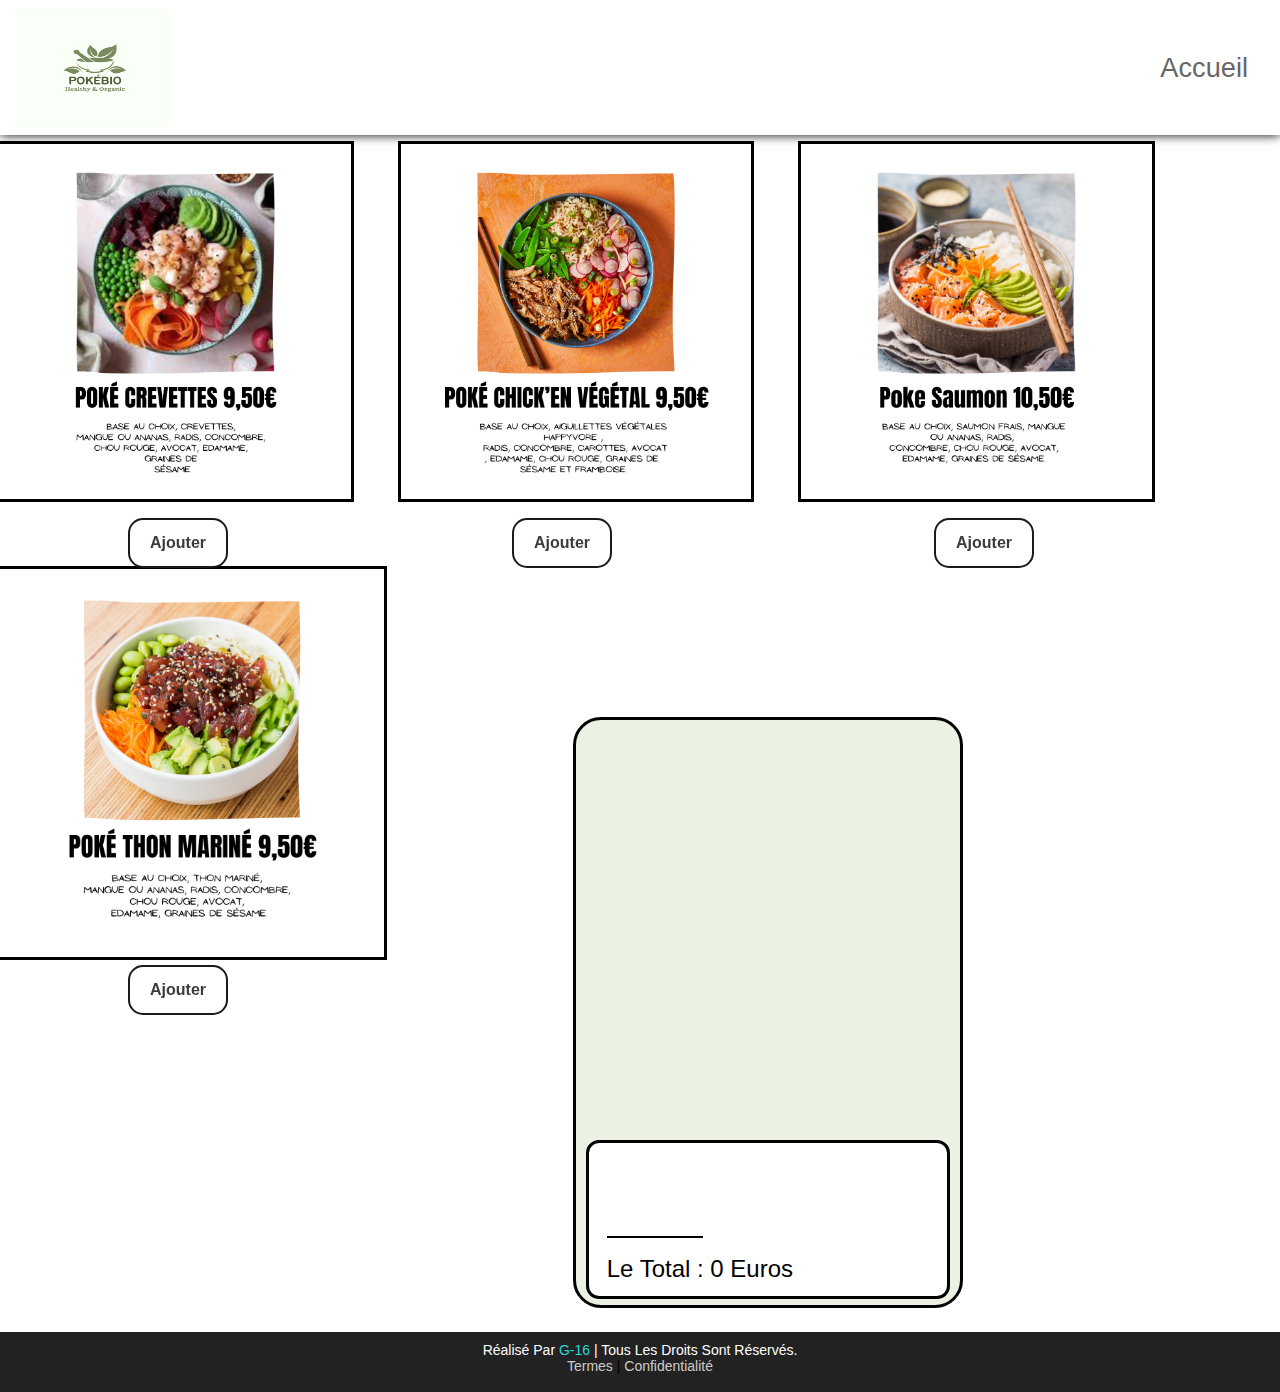
==== Commander.html @ f64b4887 "new commit" ====
<!DOCTYPE html>
<html lang="en">
<head>
    <meta charset="UTF-8">
    <meta http-equiv="X-UA-Compatible" content="IE=edge">
    <meta name="viewport" content="width=device-width, initial-scale=1.0">
    <link rel="stylesheet" href="commander.css">
    <title>Commander</title>

</head>
<body>
    <!-- header -->
    <header class="header">

        <!-- <a href="index.html" class="logo">PokéBio </a> -->
        <img class="logo" src="logo.png" />
        <div class="container">
            <nav class="navbar">

                <a href="index.html">Accueil</a>

            </nav>

            <!-- <img id="instagram" src="instagram.svg" /> -->
        </div>
    </header>

    <div class="catalogue">

        <div class="row">
            <div class="productA"><img class="A" src="menuA.png"/></div>
            <div class="productB"><img class="B" src="menuB.png"/></div>
            <div class="productC"><img class="C" src="menuC.png"/></div>
        </div>

        <button id="panier1" class="button-1" role="button">Ajouter</button>
        <button id="panier2" class="button-2" role="button">Ajouter</button>

        <div class="roww">
            <div class="productD"><img class="D" src="menuD.png"/></div>
        </div>

        <button id="panier3" class="button-3" role="button">Ajouter</button>
        <button id="panier4" class="button-4" role="button">Ajouter</button>
    </div>
    <div class="panier">
        <div id="panierValue"></div>
    </div>
    
    <footer>
        <p> Réalisé par <span>G-16</span> | Tous les droits sont réservés.</p>
        <a href="https://www.pokebio.com/terms" style="color: #ccc;" target="_blank">Termes</a>            |
        <a href="https://www.pokebio.com/privacy" style="color: #ccc;" target="_blank">Confidentialit&#233;</a>
    </footer>

    <script src="./main.js"></script>
    </body>
</html>
---- commander.css ----
* {
    font-family: 'Poppins', sans-serif;
    margin: 0;
    padding: 0;
    -webkit-box-sizing: border-box;
            box-sizing: border-box;
    outline: none;
    border: none;
    text-decoration: none;
    text-transform: capitalize;
    -webkit-transition: .2s linear;
    transition: .2s linear;
  }

.header {
    position: absolute;
    top: 0;
    left: 0;
    right: 0;
    height: 15vh;
    background: #ffffff;
    display: flex;
    padding: 0% 16px;
    align-items: center;
    justify-content: space-between;
    padding: 1rem;
    -webkit-box-shadow: 0 0 10px #0f0e0e;
    box-shadow: 0 0 10px #030303;
  }

  .header .container {
    display: flex;
    flex-direction: row;
    align-items: center;
    gap: 10px;
  }

  img.logo {
    width: 158px;
    height: 118px;
  }

  .header .navbar a {
    font-size: 1.7rem;
    color: #666;
    margin: 0 1rem;
  }
    
  
  .header .navbar a:hover {
    color: #bac34e;
  }

.catalogue {
    display: flex;
    position: fixed;
    flex-direction: column;
    top: 16%;
    width: 100%;
    /* height: 79%; */
    /* background-color: #29d9d5; */
    /* align-items: center; */
    row-gap: 70px;
    position: absolute;
}

.row {
    display: flex;
    flex-direction: row;
    width: 90%;
    height: 90%;
    gap: 50px;
}

.roww {
    display: flex;
    flex-direction: row;
    gap: 50px;
    width: 30%;
    height: 30%;
}

.productA {
    width: 100%;
    height: 100%;
    outline: solid;
}

img.A {
    width: 100%;
    height: 100%;
}
.productB {
    width: 100%;
    height: 100%;
    outline: solid;
}
img.B {
    width: 100%;
    height: 100%;
}

.productC {
    width: 100%;
    height: 100%;
    outline: solid;
}

img.C {
    width: 100%;
    height: 100%;
}

.productD {
    width: 100%;
    height: 100%;
    outline: solid;
}

img.D {
    width: 100%;
    height: 100%;
} 

/* CSS BUTTON */

.button-1 {
  appearance: none;
  background-color: transparent;
  border: 2px solid #1A1A1A;
  border-radius: 15px;
  box-sizing: border-box;
  color: #3B3B3B;
  cursor: pointer;
  display: inline-block;
  font-family: Roobert,-apple-system,BlinkMacSystemFont,"Segoe UI",Helvetica,Arial,sans-serif,"Apple Color Emoji","Segoe UI Emoji","Segoe UI Symbol";
  font-size: 16px;
  font-weight: 600;
  line-height: normal;
  margin: 0;
  outline: none;
  padding: 13px 20px;
  text-align: center;
  text-decoration: none;
  transition: all 300ms cubic-bezier(.23, 1, 0.32, 1);
  user-select: none;
  -webkit-user-select: none;
  touch-action: manipulation;
  width: 100px;
  height: 50px;
  will-change: transform;
  position: absolute;
  top:46%;
  left:10%;

}

.button-1:disabled {
  pointer-events: none;
}

.button-1:hover {
  color: #fff;
  background-color: #1A1A1A;
  box-shadow: rgba(0, 0, 0, 0.25) 0 8px 15px;
  transform: translateY(-2px);
}

.button-1:active {
  box-shadow: none;
  transform: translateY(0);
}



.button-2 {
    appearance: none;
    background-color: transparent;
    border: 2px solid #1A1A1A;
    border-radius: 15px;
    box-sizing: border-box;
    color: #3B3B3B;
    cursor: pointer;
    display: inline-block;
    font-family: Roobert,-apple-system,BlinkMacSystemFont,"Segoe UI",Helvetica,Arial,sans-serif,"Apple Color Emoji","Segoe UI Emoji","Segoe UI Symbol";
    font-size: 16px;
    font-weight: 600;
    line-height: normal;
    margin: 0;
    outline: none;
    padding: 13px 20px;
    text-align: center;
    text-decoration: none;
    transition: all 300ms cubic-bezier(.23, 1, 0.32, 1);
    user-select: none;
    -webkit-user-select: none;
    touch-action: manipulation;
    width: 100px;
    height: 50px;
    will-change: transform;
    position: absolute;
    top:46%;
    left:40%;
  
  }
  
  .button-2:disabled {
    pointer-events: none;
  }
  
  .button-2:hover {
    color: #fff;
    background-color: #1A1A1A;
    box-shadow: rgba(0, 0, 0, 0.25) 0 8px 15px;
    transform: translateY(-2px);
  }
  
  .button-2:active {
    box-shadow: none;
    transform: translateY(0);
  }
  


  .button-3 {
    appearance: none;
    background-color: transparent;
    border: 2px solid #1A1A1A;
    border-radius: 15px;
    box-sizing: border-box;
    color: #3B3B3B;
    cursor: pointer;
    display: inline-block;
    font-family: Roobert,-apple-system,BlinkMacSystemFont,"Segoe UI",Helvetica,Arial,sans-serif,"Apple Color Emoji","Segoe UI Emoji","Segoe UI Symbol";
    font-size: 16px;
    font-weight: 600;
    line-height: normal;
    margin: 0;
    outline: none;
    padding: 13px 20px;
    text-align: center;
    text-decoration: none;
    transition: all 300ms cubic-bezier(.23, 1, 0.32, 1);
    user-select: none;
    -webkit-user-select: none;
    touch-action: manipulation;
    width: 100px;
    height: 50px;
    will-change: transform;
    position: absolute;
    top:46%;
    left:73%;
  
  }
  
  .button-3:disabled {
    pointer-events: none;
  }
  
  .button-3:hover {
    color: #fff;
    background-color: #1A1A1A;
    box-shadow: rgba(0, 0, 0, 0.25) 0 8px 15px;
    transform: translateY(-2px);
  }
  
  .button-3:active {
    box-shadow: none;
    transform: translateY(0);
  }
  
  .button-4 {
    appearance: none;
    background-color: transparent;
    border: 2px solid #1A1A1A;
    border-radius: 15px;
    box-sizing: border-box;
    color: #3B3B3B;
    cursor: pointer;
    display: inline-block;
    font-family: Roobert,-apple-system,BlinkMacSystemFont,"Segoe UI",Helvetica,Arial,sans-serif,"Apple Color Emoji","Segoe UI Emoji","Segoe UI Symbol";
    font-size: 16px;
    font-weight: 600;
    line-height: normal;
    margin: 0;
    outline: none;
    padding: 13px 20px;
    text-align: center;
    text-decoration: none;
    transition: all 300ms cubic-bezier(.23, 1, 0.32, 1);
    user-select: none;
    -webkit-user-select: none;
    touch-action: manipulation;
    width: 100px;
    height: 50px;
    will-change: transform;
    position: absolute;
    top:101%;
    left:10%;
  
  }
  
  .button-4:disabled {
    pointer-events: none;
  }
  
  .button-4:hover {
    color: #fff;
    background-color: #1A1A1A;
    box-shadow: rgba(0, 0, 0, 0.25) 0 8px 15px;
    transform: translateY(-2px);
  }
  
  .button-4:active {
    box-shadow: none;
    transform: translateY(0);
  }

.panier {
    width: 30%;
    height: 65%;
    outline: solid;
    position: absolute;
    top: 80%;
    border-radius: 25px;
    left: 45%;
    background-color:#EBF2E3;
}



footer {
    width: 100%;
    background-color: #222;
    padding: 10px 0;
    font-size: 14px;
    text-align: center;
    position: absolute;
    top: 148%;
    right:0%;
    height: 60px;
}
footer p {
    color: #fff;
}
footer p span {
    color: #29d9d5;
}
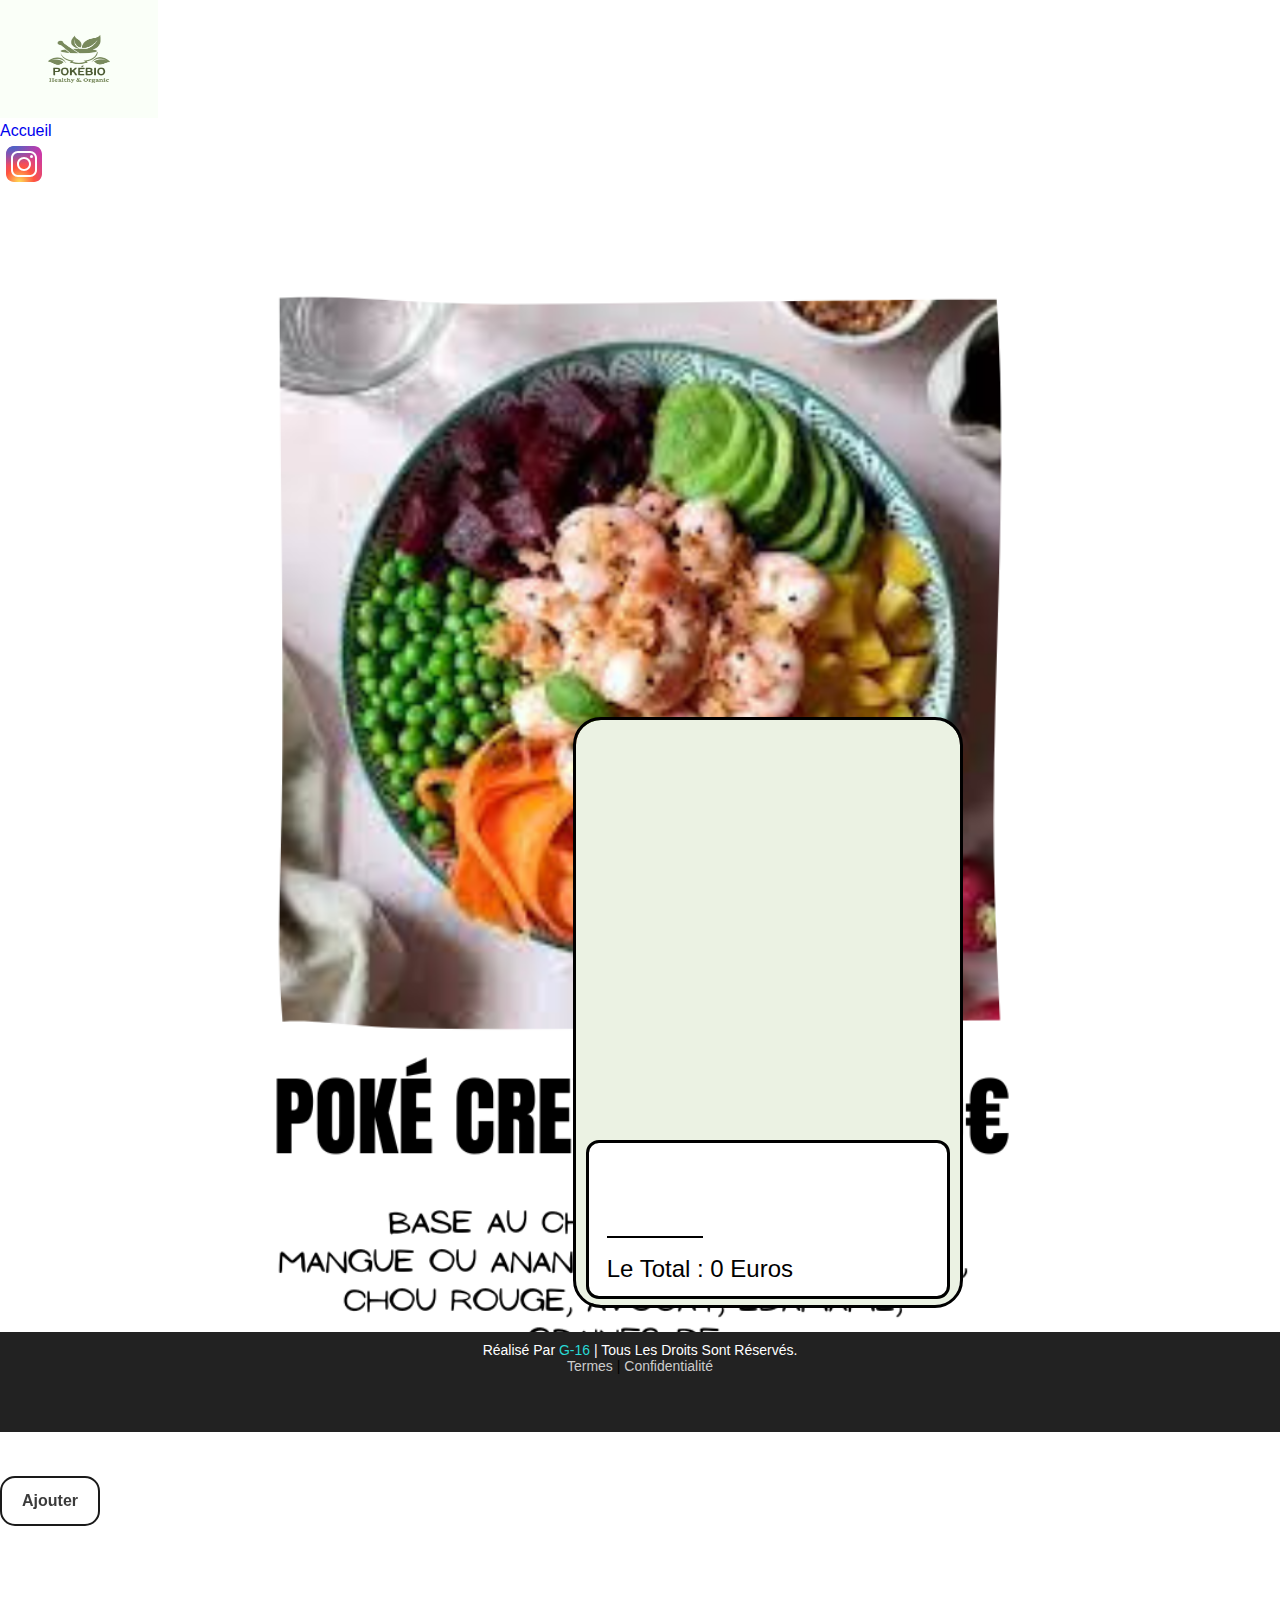
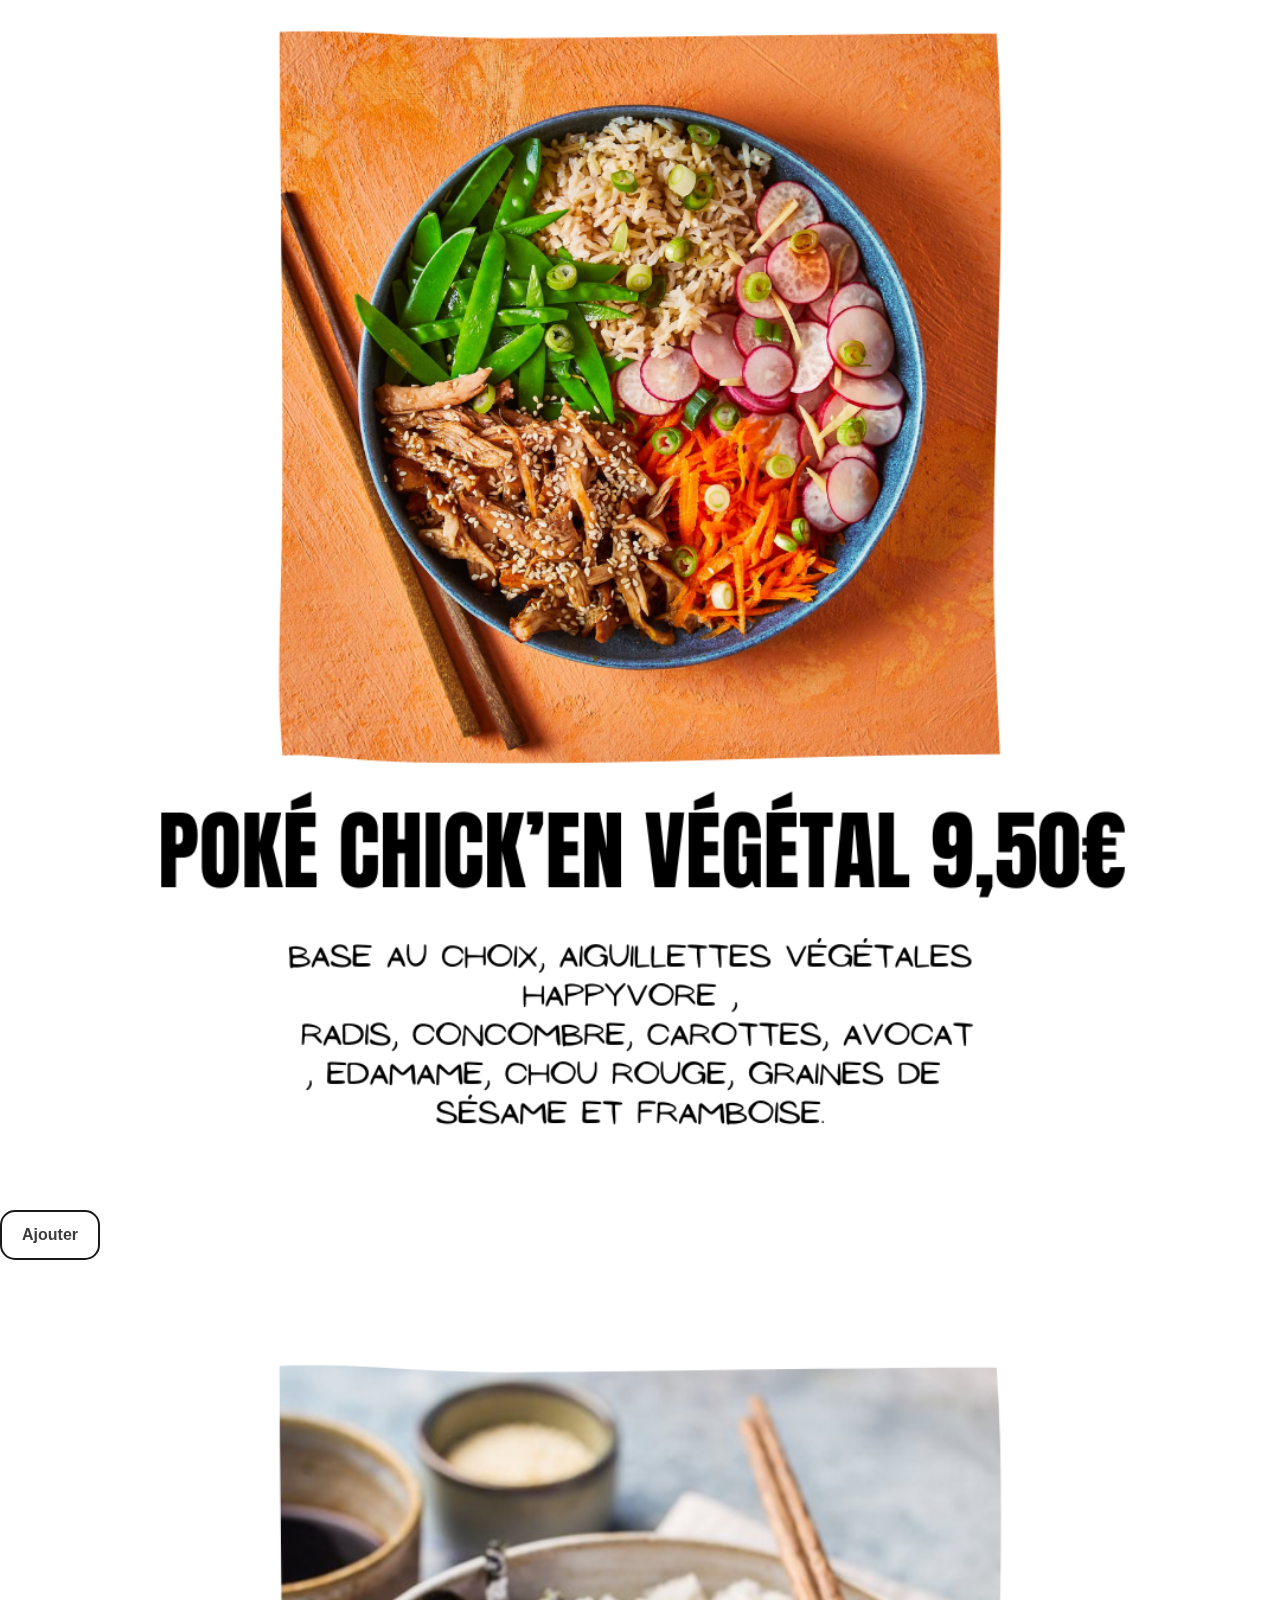
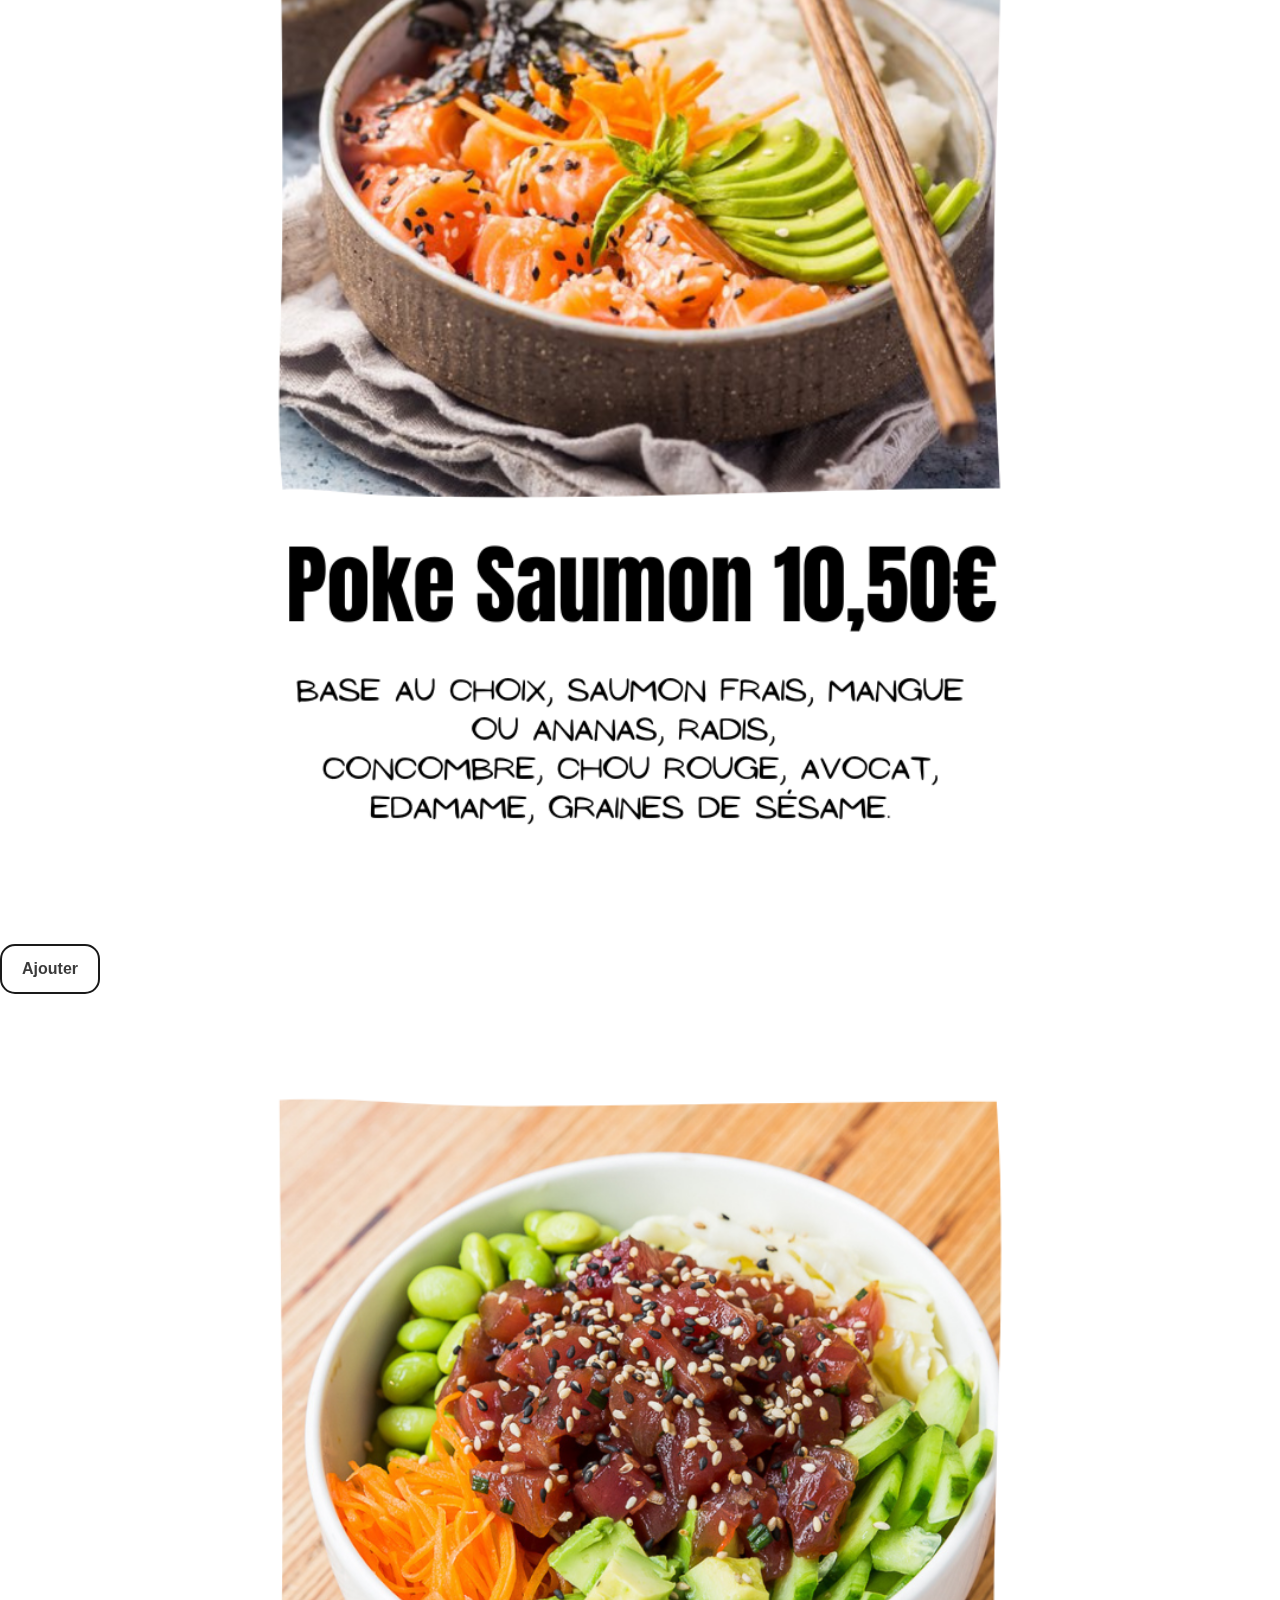
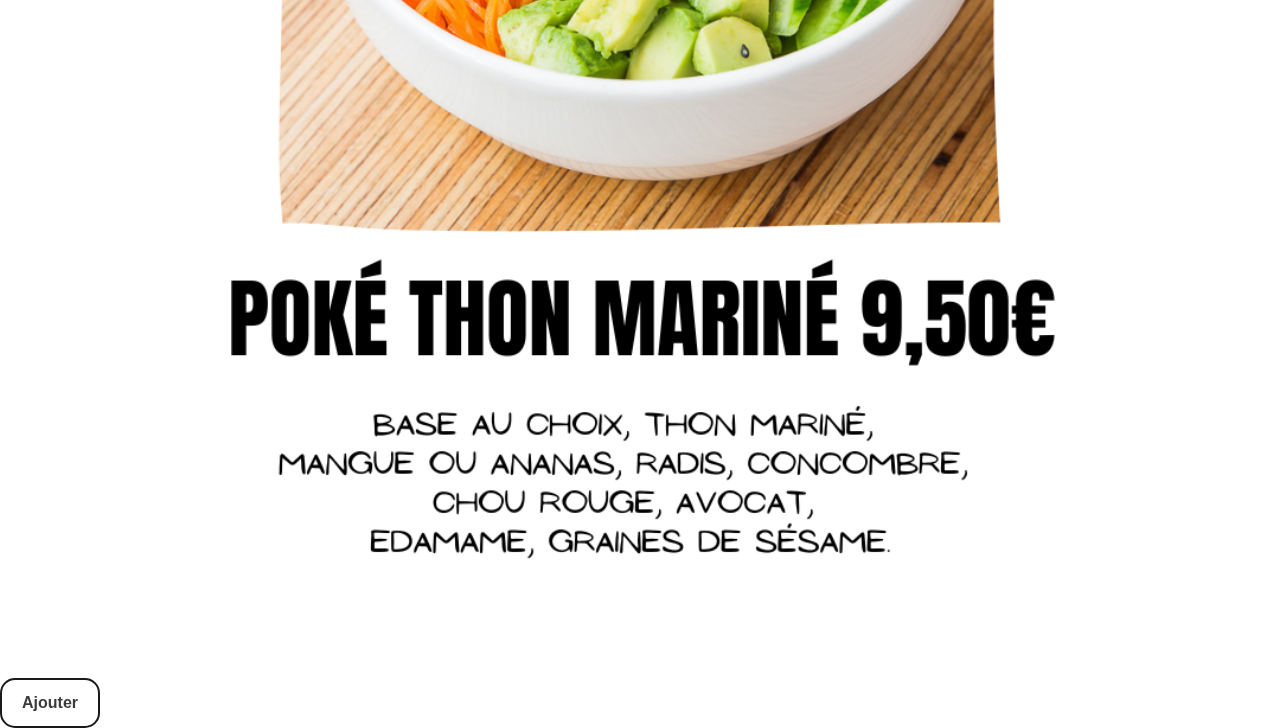
==== commit 1f7f901d: "responsive debut" ====
--- a/Commander.html
+++ b/Commander.html
@@ -4,55 +4,72 @@
     <meta charset="UTF-8">
     <meta http-equiv="X-UA-Compatible" content="IE=edge">
     <meta name="viewport" content="width=device-width, initial-scale=1.0">
+    <title>PokéBio</title>
     <link rel="stylesheet" href="commander.css">
-    <title>Commander</title>
-
+    <link rel="stylesheet" href="barre_chargement.css">
+    <link href="https://cdn.jsdelivr.net/npm/bootstrap@5.0.2/dist/css/bootstrap.min.css" rel="stylesheet" integrity="sha384-EVSTQN3/azprG1Anm3QDgpJLIm9Nao0Yz1ztcQTwFspd3yD65VohhpuuCOmLASjC" crossorigin="anonymous">
 </head>
 <body>
-    <!-- header -->
-    <header class="header">
+    <nav class="navbar navbar-expand-lg navbar-light bg-light">
+      <div class="container-fluid">
+        <a class="navbar-brand" href="index.html">
+          <img class="logo" src="logo.png" />
+        </a>
+        <button class="navbar-toggler" type="button" data-bs-toggle="collapse" data-bs-target="#navbarNav" aria-controls="navbarNav" aria-expanded="false" aria-label="Toggle navigation">
+          <span class="navbar-toggler-icon"></span>
+        </button>
+        <div class="collapse navbar-collapse " id="navbarNav">
+          <ul class="navbar-nav ms-auto" style="align-items: center;">
+            <li class="nav-item">
+              <a class="nav-link" aria-current="page" href="index.html">Accueil</a>
+            </li>
+            <li class="nav-item">
+              <a class="nav-link" href="https://instagram.com/pokebio__?igshid=YmMyMTA2M2Y=">
+                  <img id="instagram" src="instagram.svg"/>
+              </a>
+            </li>
+          </ul>
+        </div>
+      </div>
+    </nav>
 
-        <!-- <a href="index.html" class="logo">PokéBio </a> -->
-        <img class="logo" src="logo.png" />
-        <div class="container">
-            <nav class="navbar">
-
-                <a href="index.html">Accueil</a>
-
-            </nav>
-
-            <!-- <img id="instagram" src="instagram.svg" /> -->
+    <div class="container">
+        <div class="row">
+            <div class="col-md-4 col-xs-6 text-center">
+                <img class="A" src="menuA.png"/>
+                <button id="panier1" class="button-1" role="button">Ajouter</button>
+            </div>
+            <div class="col-md-4 col-xs-6 text-center">
+                <img class="B" src="menuB.png"/>
+                <button id="panier2" class="button-2" role="button">Ajouter</button>
+            </div>
+            <div class="col-md-4 col-xs-6 text-center">
+                <img class="C" src="menuC.png"/>
+                <button id="panier3" class="button-3" role="button">Ajouter</button>
+            </div>
+            <div class="col-md-4 col-xs-6 text-center">
+                <img class="D" src="menuD.png"/>
+                <button id="panier4" class="button-4" role="button">Ajouter</button>
+            </div>
+            <div class="col-md-4 col-xs-6">
+                <div class="panier">
+                    <div id="panierValue"></div>
+                </div>
+            </div>
         </div>
-    </header>
-
-    <div class="catalogue">
-
-        <div class="row">
-            <div class="productA"><img class="A" src="menuA.png"/></div>
-            <div class="productB"><img class="B" src="menuB.png"/></div>
-            <div class="productC"><img class="C" src="menuC.png"/></div>
-        </div>
-
-        <button id="panier1" class="button-1" role="button">Ajouter</button>
-        <button id="panier2" class="button-2" role="button">Ajouter</button>
-
-        <div class="roww">
-            <div class="productD"><img class="D" src="menuD.png"/></div>
-        </div>
-
-        <button id="panier3" class="button-3" role="button">Ajouter</button>
-        <button id="panier4" class="button-4" role="button">Ajouter</button>
     </div>
-    <div class="panier">
-        <div id="panierValue"></div>
-    </div>
-    
     <footer>
         <p> Réalisé par <span>G-16</span> | Tous les droits sont réservés.</p>
         <a href="https://www.pokebio.com/terms" style="color: #ccc;" target="_blank">Termes</a>            |
         <a href="https://www.pokebio.com/privacy" style="color: #ccc;" target="_blank">Confidentialit&#233;</a>
     </footer>
-
+    <footer>
+      <p> Réalisé par <span>G-16</span> | Tous les droits sont réservés.</p>
+      <a href="https://www.pokebio.com/terms" style="color: #ccc;" target="_blank">Termes</a>            |
+      <a href="https://www.pokebio.com/privacy" style="color: #ccc;" target="_blank">Confidentialit&#233;</a> 
+    </footer>
+    <script src="https://unpkg.com/aos@next/dist/aos.js"></script>
+    <script src="https://cdn.jsdelivr.net/npm/bootstrap@5.0.2/dist/js/bootstrap.bundle.min.js" integrity="sha384-MrcW6ZMFYlzcLA8Nl+NtUVF0sA7MsXsP1UyJoMp4YLEuNSfAP+JcXn/tWtIaxVXM" crossorigin="anonymous"></script>
     <script src="./main.js"></script>
     </body>
 </html>--- a/commander.css
+++ b/commander.css
@@ -1,130 +1,176 @@
 * {
-    font-family: 'Poppins', sans-serif;
-    margin: 0;
-    padding: 0;
-    -webkit-box-sizing: border-box;
-            box-sizing: border-box;
-    outline: none;
-    border: none;
-    text-decoration: none;
-    text-transform: capitalize;
-    -webkit-transition: .2s linear;
-    transition: .2s linear;
-  }
+  font-family: 'Poppins', sans-serif;
+  margin: 0;
+  padding: 0;
+  -webkit-box-sizing: border-box;
+          box-sizing: border-box;
+  outline: none;
+  border: none;
+  text-decoration: none;
+  text-transform: capitalize;
+  -webkit-transition: .2s linear;
+  transition: .2s linear;
+}
 
 .header {
-    position: absolute;
-    top: 0;
-    left: 0;
-    right: 0;
-    height: 15vh;
-    background: #ffffff;
-    display: flex;
-    padding: 0% 16px;
-    align-items: center;
-    justify-content: space-between;
-    padding: 1rem;
-    -webkit-box-shadow: 0 0 10px #0f0e0e;
-    box-shadow: 0 0 10px #030303;
-  }
-
-  .header .container {
-    display: flex;
-    flex-direction: row;
-    align-items: center;
-    gap: 10px;
-  }
-
-  img.logo {
-    width: 158px;
-    height: 118px;
-  }
-
-  .header .navbar a {
-    font-size: 1.7rem;
-    color: #666;
-    margin: 0 1rem;
-  }
-    
+  position: absolute;
+  top: 0;
+  left: 0;
+  right: 0;
+  height: 15vh;
+  background: #ffffff;
+  display: flex;
+  padding: 0% 16px;
+  align-items: center;
+  justify-content: space-between;
+  padding: 1rem;
+  -webkit-box-shadow: 0 0 10px #0f0e0e;
+  box-shadow: 0 0 10px #030303;
+}
+
+.header .container {
+  display: flex;
+  flex-direction: row;
+  align-items: center;
+  gap: 10px;
+}
+
+img.logo {
+  width: 158px;
+  height: 118px;
+}
+
+.header .navbar a {
+  font-size: 1.7rem;
+  color: #666;
+  margin: 0 1rem;
+}
   
-  .header .navbar a:hover {
-    color: #bac34e;
-  }
+
+.header .navbar a:hover {
+  color: #bac34e;
+}
 
 .catalogue {
-    display: flex;
-    position: fixed;
-    flex-direction: column;
-    top: 16%;
-    width: 100%;
-    /* height: 79%; */
-    /* background-color: #29d9d5; */
-    /* align-items: center; */
-    row-gap: 70px;
-    position: absolute;
-}
-
-.row {
-    display: flex;
-    flex-direction: row;
-    width: 90%;
-    height: 90%;
-    gap: 50px;
-}
+  display: flex;
+  position: fixed;
+  flex-direction: column;
+  top: 16%;
+  width: 100%;
+  /* height: 79%; */
+  /* background-color: #29d9d5; */
+  /* align-items: center; */
+  row-gap: 70px;
+  position: absolute;
+}
+
+/* .row {
+  display: flex;
+  flex-direction: row;
+  width: 90%;
+  height: 90%;
+  gap: 50px;
+} */
 
 .roww {
-    display: flex;
-    flex-direction: row;
-    gap: 50px;
-    width: 30%;
-    height: 30%;
+  display: flex;
+  flex-direction: row;
+  gap: 50px;
+  width: 30%;
+  height: 30%;
 }
 
 .productA {
-    width: 100%;
-    height: 100%;
-    outline: solid;
+  width: 100%;
+  height: 100%;
+  outline: solid;
 }
 
 img.A {
-    width: 100%;
-    height: 100%;
-}
+  width: 100%;
+}
+
 .productB {
-    width: 100%;
-    height: 100%;
-    outline: solid;
+  width: 100%;
+  height: 100%;
+  outline: solid;
 }
 img.B {
-    width: 100%;
-    height: 100%;
+  width: 100%;
 }
 
 .productC {
-    width: 100%;
-    height: 100%;
-    outline: solid;
+  width: 100%;
+  height: 100%;
+  outline: solid;
 }
 
 img.C {
-    width: 100%;
-    height: 100%;
+  width: 100%;
 }
 
 .productD {
-    width: 100%;
-    height: 100%;
-    outline: solid;
+  width: 100%;
+  height: 100%;
+  outline: solid;
 }
 
 img.D {
-    width: 100%;
-    height: 100%;
+  width: 100%;
 } 
 
 /* CSS BUTTON */
 
 .button-1 {
+appearance: none;
+background-color: transparent;
+border: 2px solid #1A1A1A;
+border-radius: 15px;
+box-sizing: border-box;
+color: #3B3B3B;
+cursor: pointer;
+display: inline-block;
+font-family: Roobert,-apple-system,BlinkMacSystemFont,"Segoe UI",Helvetica,Arial,sans-serif,"Apple Color Emoji","Segoe UI Emoji","Segoe UI Symbol";
+font-size: 16px;
+font-weight: 600;
+line-height: normal;
+margin: 0;
+outline: none;
+padding: 13px 20px;
+text-align: center;
+text-decoration: none;
+transition: all 300ms cubic-bezier(.23, 1, 0.32, 1);
+user-select: none;
+-webkit-user-select: none;
+touch-action: manipulation;
+width: 100px;
+height: 50px;
+will-change: transform;
+/* position: absolute;
+top:46%;
+left:10%; */
+
+}
+
+.button-1:disabled {
+pointer-events: none;
+}
+
+.button-1:hover {
+color: #fff;
+background-color: #1A1A1A;
+box-shadow: rgba(0, 0, 0, 0.25) 0 8px 15px;
+transform: translateY(-2px);
+}
+
+.button-1:active {
+box-shadow: none;
+transform: translateY(0);
+}
+
+
+
+.button-2 {
   appearance: none;
   background-color: transparent;
   border: 2px solid #1A1A1A;
@@ -149,196 +195,174 @@
   width: 100px;
   height: 50px;
   will-change: transform;
-  position: absolute;
-  top:46%;
-  left:10%;
-
-}
-
-.button-1:disabled {
+
+}
+
+.button-2:disabled {
   pointer-events: none;
 }
 
-.button-1:hover {
+.button-2:hover {
   color: #fff;
   background-color: #1A1A1A;
   box-shadow: rgba(0, 0, 0, 0.25) 0 8px 15px;
   transform: translateY(-2px);
 }
 
-.button-1:active {
+.button-2:active {
   box-shadow: none;
   transform: translateY(0);
 }
 
 
 
-.button-2 {
-    appearance: none;
-    background-color: transparent;
-    border: 2px solid #1A1A1A;
-    border-radius: 15px;
-    box-sizing: border-box;
-    color: #3B3B3B;
-    cursor: pointer;
-    display: inline-block;
-    font-family: Roobert,-apple-system,BlinkMacSystemFont,"Segoe UI",Helvetica,Arial,sans-serif,"Apple Color Emoji","Segoe UI Emoji","Segoe UI Symbol";
-    font-size: 16px;
-    font-weight: 600;
-    line-height: normal;
-    margin: 0;
-    outline: none;
-    padding: 13px 20px;
-    text-align: center;
-    text-decoration: none;
-    transition: all 300ms cubic-bezier(.23, 1, 0.32, 1);
-    user-select: none;
-    -webkit-user-select: none;
-    touch-action: manipulation;
-    width: 100px;
-    height: 50px;
-    will-change: transform;
-    position: absolute;
-    top:46%;
-    left:40%;
-  
-  }
-  
-  .button-2:disabled {
-    pointer-events: none;
-  }
-  
-  .button-2:hover {
-    color: #fff;
-    background-color: #1A1A1A;
-    box-shadow: rgba(0, 0, 0, 0.25) 0 8px 15px;
-    transform: translateY(-2px);
-  }
-  
-  .button-2:active {
-    box-shadow: none;
-    transform: translateY(0);
-  }
-  
-
-
-  .button-3 {
-    appearance: none;
-    background-color: transparent;
-    border: 2px solid #1A1A1A;
-    border-radius: 15px;
-    box-sizing: border-box;
-    color: #3B3B3B;
-    cursor: pointer;
-    display: inline-block;
-    font-family: Roobert,-apple-system,BlinkMacSystemFont,"Segoe UI",Helvetica,Arial,sans-serif,"Apple Color Emoji","Segoe UI Emoji","Segoe UI Symbol";
-    font-size: 16px;
-    font-weight: 600;
-    line-height: normal;
-    margin: 0;
-    outline: none;
-    padding: 13px 20px;
-    text-align: center;
-    text-decoration: none;
-    transition: all 300ms cubic-bezier(.23, 1, 0.32, 1);
-    user-select: none;
-    -webkit-user-select: none;
-    touch-action: manipulation;
-    width: 100px;
-    height: 50px;
-    will-change: transform;
-    position: absolute;
-    top:46%;
-    left:73%;
-  
-  }
-  
-  .button-3:disabled {
-    pointer-events: none;
-  }
-  
-  .button-3:hover {
-    color: #fff;
-    background-color: #1A1A1A;
-    box-shadow: rgba(0, 0, 0, 0.25) 0 8px 15px;
-    transform: translateY(-2px);
-  }
-  
-  .button-3:active {
-    box-shadow: none;
-    transform: translateY(0);
-  }
-  
-  .button-4 {
-    appearance: none;
-    background-color: transparent;
-    border: 2px solid #1A1A1A;
-    border-radius: 15px;
-    box-sizing: border-box;
-    color: #3B3B3B;
-    cursor: pointer;
-    display: inline-block;
-    font-family: Roobert,-apple-system,BlinkMacSystemFont,"Segoe UI",Helvetica,Arial,sans-serif,"Apple Color Emoji","Segoe UI Emoji","Segoe UI Symbol";
-    font-size: 16px;
-    font-weight: 600;
-    line-height: normal;
-    margin: 0;
-    outline: none;
-    padding: 13px 20px;
-    text-align: center;
-    text-decoration: none;
-    transition: all 300ms cubic-bezier(.23, 1, 0.32, 1);
-    user-select: none;
-    -webkit-user-select: none;
-    touch-action: manipulation;
-    width: 100px;
-    height: 50px;
-    will-change: transform;
-    position: absolute;
-    top:101%;
-    left:10%;
-  
-  }
-  
-  .button-4:disabled {
-    pointer-events: none;
-  }
-  
-  .button-4:hover {
-    color: #fff;
-    background-color: #1A1A1A;
-    box-shadow: rgba(0, 0, 0, 0.25) 0 8px 15px;
-    transform: translateY(-2px);
-  }
-  
-  .button-4:active {
-    box-shadow: none;
-    transform: translateY(0);
-  }
+.button-3 {
+  appearance: none;
+  background-color: transparent;
+  border: 2px solid #1A1A1A;
+  border-radius: 15px;
+  box-sizing: border-box;
+  color: #3B3B3B;
+  cursor: pointer;
+  display: inline-block;
+  font-family: Roobert,-apple-system,BlinkMacSystemFont,"Segoe UI",Helvetica,Arial,sans-serif,"Apple Color Emoji","Segoe UI Emoji","Segoe UI Symbol";
+  font-size: 16px;
+  font-weight: 600;
+  line-height: normal;
+  margin: 0;
+  outline: none;
+  padding: 13px 20px;
+  text-align: center;
+  text-decoration: none;
+  transition: all 300ms cubic-bezier(.23, 1, 0.32, 1);
+  user-select: none;
+  -webkit-user-select: none;
+  touch-action: manipulation;
+  width: 100px;
+  height: 50px;
+  will-change: transform;
+}
+
+.button-3:disabled {
+  pointer-events: none;
+}
+
+.button-3:hover {
+  color: #fff;
+  background-color: #1A1A1A;
+  box-shadow: rgba(0, 0, 0, 0.25) 0 8px 15px;
+  transform: translateY(-2px);
+}
+
+.button-3:active {
+  box-shadow: none;
+  transform: translateY(0);
+}
+
+.button-4 {
+  appearance: none;
+  background-color: transparent;
+  border: 2px solid #1A1A1A;
+  border-radius: 15px;
+  box-sizing: border-box;
+  color: #3B3B3B;
+  cursor: pointer;
+  display: inline-block;
+  font-family: Roobert,-apple-system,BlinkMacSystemFont,"Segoe UI",Helvetica,Arial,sans-serif,"Apple Color Emoji","Segoe UI Emoji","Segoe UI Symbol";
+  font-size: 16px;
+  font-weight: 600;
+  line-height: normal;
+  margin: 0;
+  outline: none;
+  padding: 13px 20px;
+  text-align: center;
+  text-decoration: none;
+  transition: all 300ms cubic-bezier(.23, 1, 0.32, 1);
+  user-select: none;
+  -webkit-user-select: none;
+  touch-action: manipulation;
+  width: 100px;
+  height: 50px;
+  will-change: transform;
+}
+
+.button-4:disabled {
+  pointer-events: none;
+}
+
+.button-4:hover {
+  color: #fff;
+  background-color: #1A1A1A;
+  box-shadow: rgba(0, 0, 0, 0.25) 0 8px 15px;
+  transform: translateY(-2px);
+}
+
+.button-4:active {
+  box-shadow: none;
+  transform: translateY(0);
+}
 
 .panier {
-    width: 30%;
-    height: 65%;
-    outline: solid;
-    position: absolute;
-    top: 80%;
-    border-radius: 25px;
-    left: 45%;
-    background-color:#EBF2E3;
+  width: 30%;
+  height: 65%;
+  outline: solid;
+  position: absolute;
+  top: 80%;
+  border-radius: 25px;
+  left: 45%;
+  background-color:#EBF2E3;
 }
 
 
 
 footer {
-    width: 100%;
-    background-color: #222;
-    padding: 10px 0;
-    font-size: 14px;
-    text-align: center;
-    position: absolute;
-    top: 148%;
-    right:0%;
-    height: 60px;
+  width: 100%;
+  background-color: #222;
+  padding: 10px 0;
+  font-size: 14px;
+  text-align: center;
+  position: absolute;
+  top: 148%;
+  right:0%;
+  height: 100px;
+}
+footer p {
+  color: #fff;
+}
+footer p span {
+  color: #29d9d5;
+}
+
+
+@media screen and (max-width:768px) {
+
+.row {
+  display: flex;
+  flex-direction: column;
+  width: 80%;
+  align-items: center;
+  padding: 1px 20px;
+}
+
+.roww {
+  display: flex;
+  flex-direction: column;
+  width: 80%;
+  align-items: center;
+  padding: 1px 20px;
+}
+
+footer {
+  width: 100%;
+  background-color: #222;
+  padding: 10px 0;
+  font-size: 14px;
+  text-align: center;
+  position: absolute;
+  top: 245%;
+  right:0%;
+  height: 60px;
+  position: fixed;
 }
 footer p {
     color: #fff;
@@ -347,3 +371,36 @@
     color: #29d9d5;
 }
 
+.panier {
+  width: 80%;
+  height: 65%;
+  outline: solid;
+  position: absolute;
+  top: 176%;
+  border-radius: 25px;
+  left: 10%;
+  background-color: #EBF2E3;
+}
+
+.button-1 {
+  top:22%;
+  left:22%;
+  width: 98px;
+  height: 40px;
+}
+
+.button-2 {
+  top:48%;
+  left:22%;
+  width: 98px;
+  height: 40px;
+}
+
+.button-3 {
+  top:74%;
+  left:22%;
+  width: 98px;
+  height: 40px;
+}
+
+}
--- a/barre_chargement.css
+++ b/barre_chargement.css
@@ -0,0 +1,29 @@
+
+.progress-bar {
+	position: relative;
+	width: 500px;
+	height: 3em;
+	background-color: #111;
+	border-radius: 1.5em;
+	color: white;
+    top: 90%;
+    margin-left: 40%;
+	
+	
+}
+
+.progress-bar::before {
+	content: attr(data-label);
+	display: flex;
+	align-items: center;
+	position: absolute;
+	left: .5em;
+	top: .5em;
+	bottom: .5em;
+	width: calc(var(--width, 0) * 1%);
+	min-width: 2rem;
+	max-width: calc(93% - 1em);
+	background-color: #a7dfa6;
+	border-radius: 1em;
+	padding: 1em;
+}